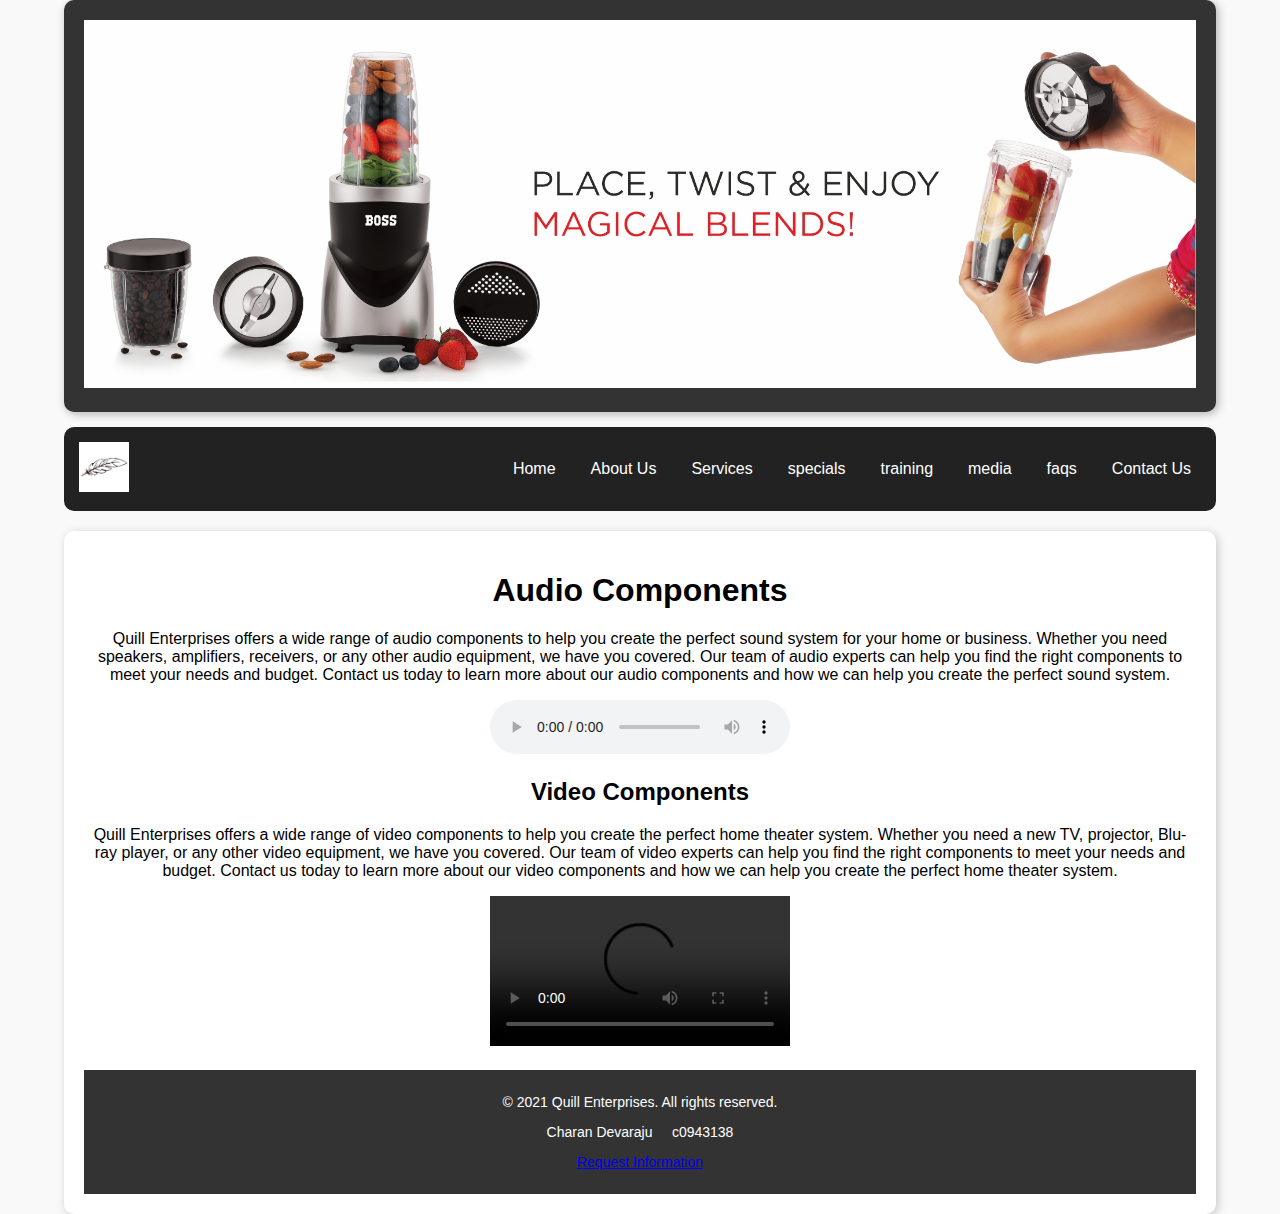
==== media.html @ 3932e2f8 "c0943138" ====
<!DOCTYPE html>
<html lang="en">
<head>
    <meta charset="UTF-8">
    <meta name="viewport" content="width=device-width, initial-scale=1.0">
    <link rel="stylesheet" href="css/style.css">
    <script src="js/script.js"></script>
    <title>Quill Enterprises</title>
</head>
<body>
    <div class="container">
        <header>
            <img src ="images/banner.jpg" alt="company banner " class ="banner" >
        </header>
        <nav>
            <a href="index.html" class="logo"> <img src="images/logo.png" alt="company logo"></a>
            <ul class="nav-link"> 
                <li><a href="index.html">Home</a></li>
                <li><a href="about.html">About Us</a></li>
                <li><a href="team.html">Services</a></li>
                <li><a href="specials.html">specials</a></li>
                <li><a href="training.html">training</a></li>
                <li><a href="media.html">media</a></li>
                <li><a href="faqs.html">faqs</a></li>
                <li><a href="contact.html">Contact Us</a></li>
            </ul>
            <div class="menu-toggle">
                &#9776;
            </div>
        </nav>
        <main>
            <section class="audio componets">
                <h1>
                    Audio Components
                </h1>
                <p>
                    Quill Enterprises offers a wide range of audio components to help you create the perfect sound system for your home or business. Whether you need speakers, amplifiers, receivers, or any other audio equipment, we have you covered. Our team of audio experts can help you find the right components to meet your needs and budget. Contact us today to learn more about our audio components and how we can help you create the perfect sound system.
                </p>
                <audio controls>
                    <source src="audio/audio.mp3" type="audio/mp3">
                </audio>
            </section>
            <section class="video components">
                <h2>Video Components</h2>
                <p>
                    Quill Enterprises offers a wide range of video components to help you create the perfect home theater system. Whether you need a new TV, projector, Blu-ray player, or any other video equipment, we have you covered. Our team of video experts can help you find the right components to meet your needs and budget. Contact us today to learn more about our video components and how we can help you create the perfect home theater system.
                </p>
                <video controls>
                    <source src="video/video.mp4" type="video/mp4">
                </video>
            </section>       
            <footer>
                <p>&copy; 2021 Quill Enterprises. All rights reserved.</p>
                <p>Charan Devaraju &nbsp; &nbsp; c0943138</p>
                <p><a href="mailto:info@Quillenterprises.com">Request Information</a></p>
            </footer>
        </main>
    </div>
    
</body>
</html>
---- css/style.css ----
/*body{ 
    background-color: #f9f9f9;
    font-family: Arial, sans-serif;
    margin: 0;
    padding: 0;
}

.container{
    width: 90%;
    margin: 0 auto;
    max-width: 1200px;
}

header{
    background-color: #333;
    color: #fff;
    padding: 20px 0;
    text-align: center;
    border-radius: 10px;
    box-shadow: 2px 2px 10px rgba(0,0,0,0.3);
}

.banner{
    max-width: 100%;
    height: auto;
}

nav{
    background-color: #333;
    align-items: center;
    padding: 10px;
    display: flex;
    justify-content: space-between;
    position: relative;
}

nav.logo img{
    height: 50px;
}

.nav-link{
    display: flex;
    list-style: none;
    gap: 15px;
}

.nav-link li{
    display: inline;
}

.nav-link a{
    color: #fff;
    text-decoration: none;
    padding: 10px;
}

.nav-link a:hover{
    background-color: black;
    border-radius: 5px;
}

.nav-link .active{
    font-weight: bold;
    text-decoration: underline;
}

.menu-toggle{
    display: none;
    font-size: 30px;
    color: #fff;
    cursor: pointer;
}

main{
    text-align: center;
    background-color: #fff;
    padding: 20px;
    border-radius: 10px;
    margin-top: 20px;
    box-shadow: 2px 2px 10px rgba(0,0,0,0.3)
}

h1 span{
    color: #5ff262;
}
.guarantee strong{
    color: #eb5537;
}
footer{
    background-color: #333;
    color: #fff;
    text-align: center;
    padding: 20px 0;
    margin-top: 20px;
    font-size: 14px;
}

@media screen and (max-width: 768px){
    
    .menu-toggle{
        display: block;
        
    }

    .nav-link{
        display: none;
        width: 100%;
        flex-direction: column;
        gap: 10px;
        background-color: #333;
        position: absolute;
        top: 50px;
        left: 0;
    }

    .nav-link li{
        display: block;
        text-align: center;
        margin: 10px 0;
    }
    .nav-link .active{
        display: flex;
    }

    main{
        padding: 15px;
    }

    main img {
        width: 100%;
        height: auto;
    }

    footer{
        font-size: 12px;
        padding: 15px;
    }
    
}
*/

/* General Styles */
body {
    background-color: #f9f9f9;
    font-family: 'Arial', sans-serif;
    margin: 0;
    padding: 0;
}

/* Container */
.container {
    width: 90%;
    margin: 0 auto;
    max-width: 1200px;
}

/* Header */
header {
    background-color: #333;
    text-align: center;
    padding: 20px;
    border-radius: 10px;
    box-shadow: 2px 2px 10px rgba(0, 0, 0, 0.3);
    margin-bottom: 15px;
}

.banner {
    max-width: 100%;
    height: auto;
}

/* Navigation */
nav {
    display: flex;
    justify-content: space-between;
    align-items: center;
    background-color: #222;
    padding: 15px;
    position: relative;
    border-radius: 10px;
}

nav .logo img {
    height: 50px;
}

.nav-link {
    list-style: none;
    display: flex;
    gap: 15px;
}

.nav-link li {
    display: inline;
}

.nav-link a {
    color: white;
    text-decoration: none;
    padding: 10px;
}

.nav-link a:hover {
    background-color: #555;
    border-radius: 5px;
}

.nav-link .active {
    font-weight: bold;
    text-decoration: underline;
}

/* Mobile Navigation */
.menu-toggle {
    display: none;
    font-size: 30px;
    color: white;
    cursor: pointer;
}

/* Main Content */
main {
    text-align: center;
    background: white;
    padding: 20px;
    margin-top: 20px;
    border-radius: 10px;
    box-shadow: 2px 2px 10px rgba(0, 0, 0, 0.2);
}

h1 span {
    color: #007bff;
}

/* Guarantee Section */
.guarantee strong {
    color: red;
}

/* Footer */
footer {
    text-align: center;
    font-size: 14px;
    margin-top: 20px;
    padding: 10px;
    background-color: #333;
    color: white;
}

/* Responsive Design */

/* Tablet */
@media screen and (max-width: 1024px) {
    .container {
        width: 95%;
    }
}

/* Mobile */
@media screen and (max-width: 768px) {
    .nav-link {
        display: none;
        flex-direction: column;
        width: 100%;
        position: absolute;
        top: 60px;
        left: 0;
        background-color: #222;
        padding: 10px 0;
    }

    .nav-link.active {
        display: flex;
    }

    .nav-link li {
        text-align: center;
        margin: 10px 0;
    }

    .menu-toggle {
        display: block;
    }

    /* Adjust text and images */
    main {
        padding: 15px;
    }

    main img {
        width: 100%;
        height: auto;
    }

    /* Footer styling */
    footer {
        font-size: 12px;
        padding: 15px;
    }
}

table{
    width: 100%;
    border-collapse: collapse;
}
th, td{
    border: 1px solid #080303;
    padding: 10px;
    text-align: left;
}
th{
    background-color: #f5f3f3;
}
tr:nth-child(even){
    background-color: #f5f3f3;
}
tr:hover{
    background-color: #fbd5d5;
}
caption{
    font-size: 24px;
    margin-bottom: 10px;
    font-weight: bold;
}
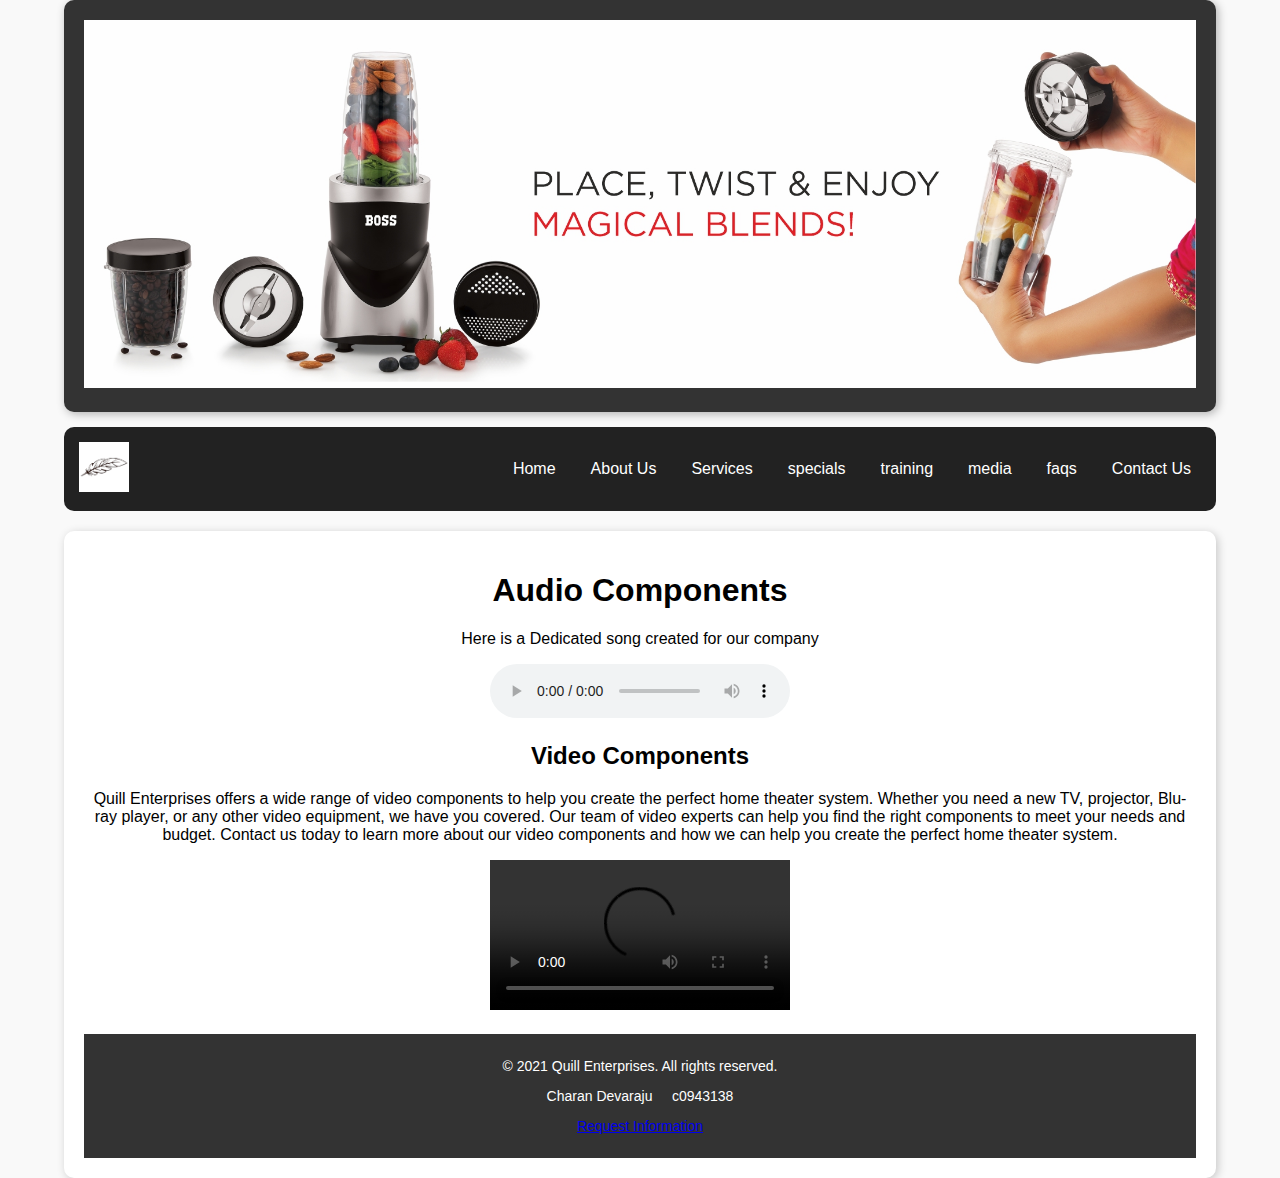
==== commit e64fb22e: "Update media.html" ====
--- a/media.html
+++ b/media.html
@@ -34,7 +34,7 @@
                     Audio Components
                 </h1>
                 <p>
-                    Quill Enterprises offers a wide range of audio components to help you create the perfect sound system for your home or business. Whether you need speakers, amplifiers, receivers, or any other audio equipment, we have you covered. Our team of audio experts can help you find the right components to meet your needs and budget. Contact us today to learn more about our audio components and how we can help you create the perfect sound system.
+                    Here is a Dedicated song created for our company 
                 </p>
                 <audio controls>
                     <source src="audio/audio.mp3" type="audio/mp3">
@@ -58,4 +58,4 @@
     </div>
     
 </body>
-</html>+</html>
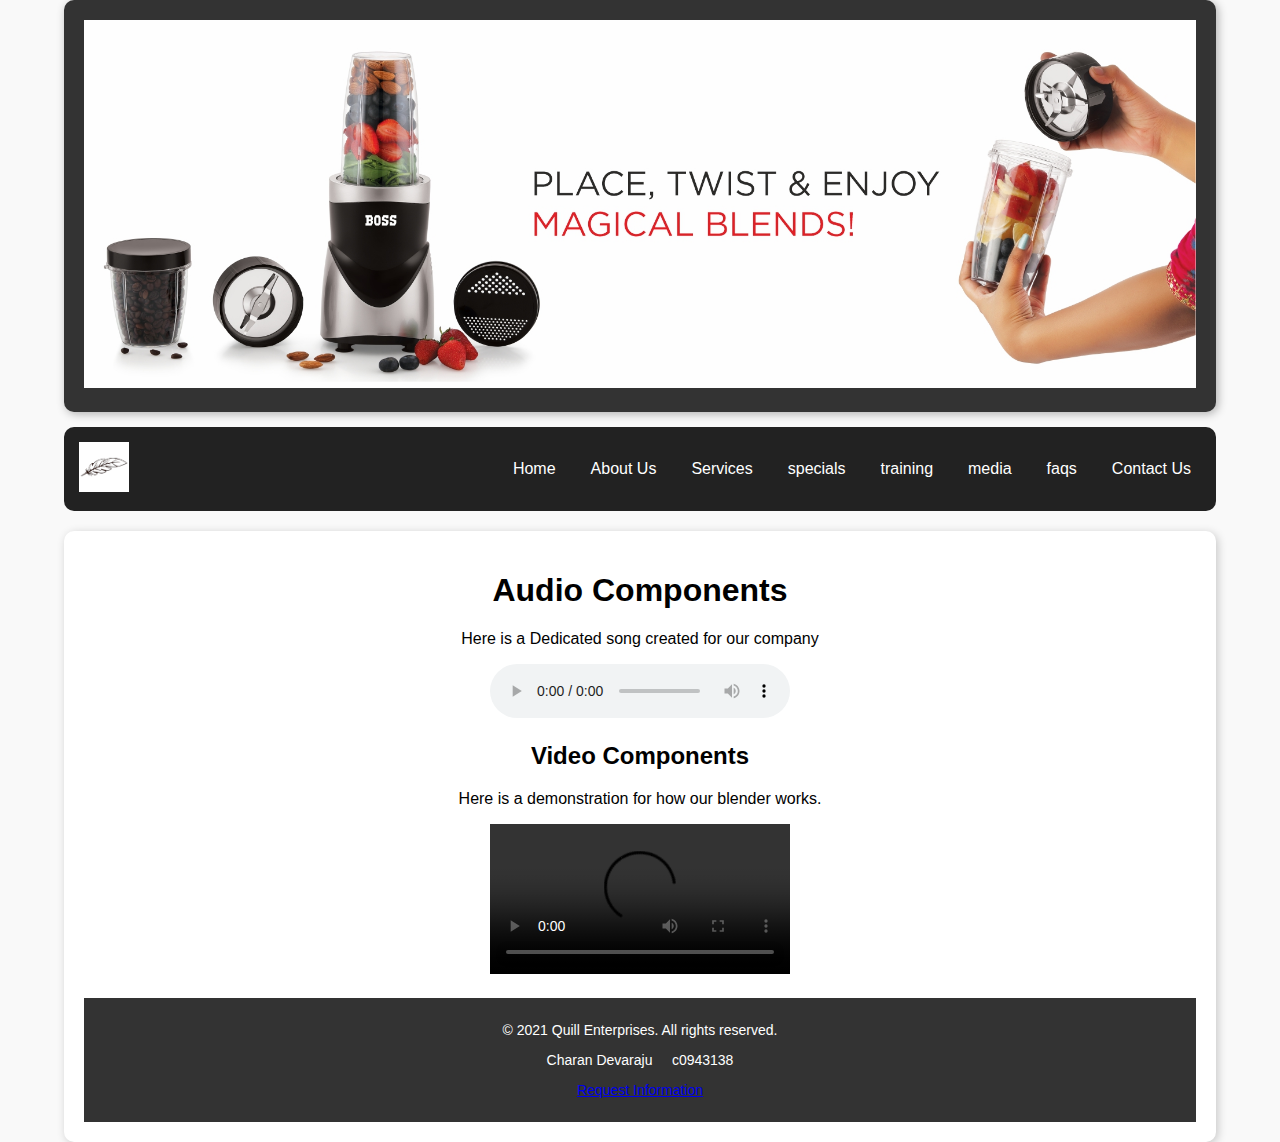
==== commit 16f791cf: "Update media.html" ====
--- a/media.html
+++ b/media.html
@@ -43,7 +43,7 @@
             <section class="video components">
                 <h2>Video Components</h2>
                 <p>
-                    Quill Enterprises offers a wide range of video components to help you create the perfect home theater system. Whether you need a new TV, projector, Blu-ray player, or any other video equipment, we have you covered. Our team of video experts can help you find the right components to meet your needs and budget. Contact us today to learn more about our video components and how we can help you create the perfect home theater system.
+                    Here is a demonstration for how our blender works.
                 </p>
                 <video controls>
                     <source src="video/video.mp4" type="video/mp4">
